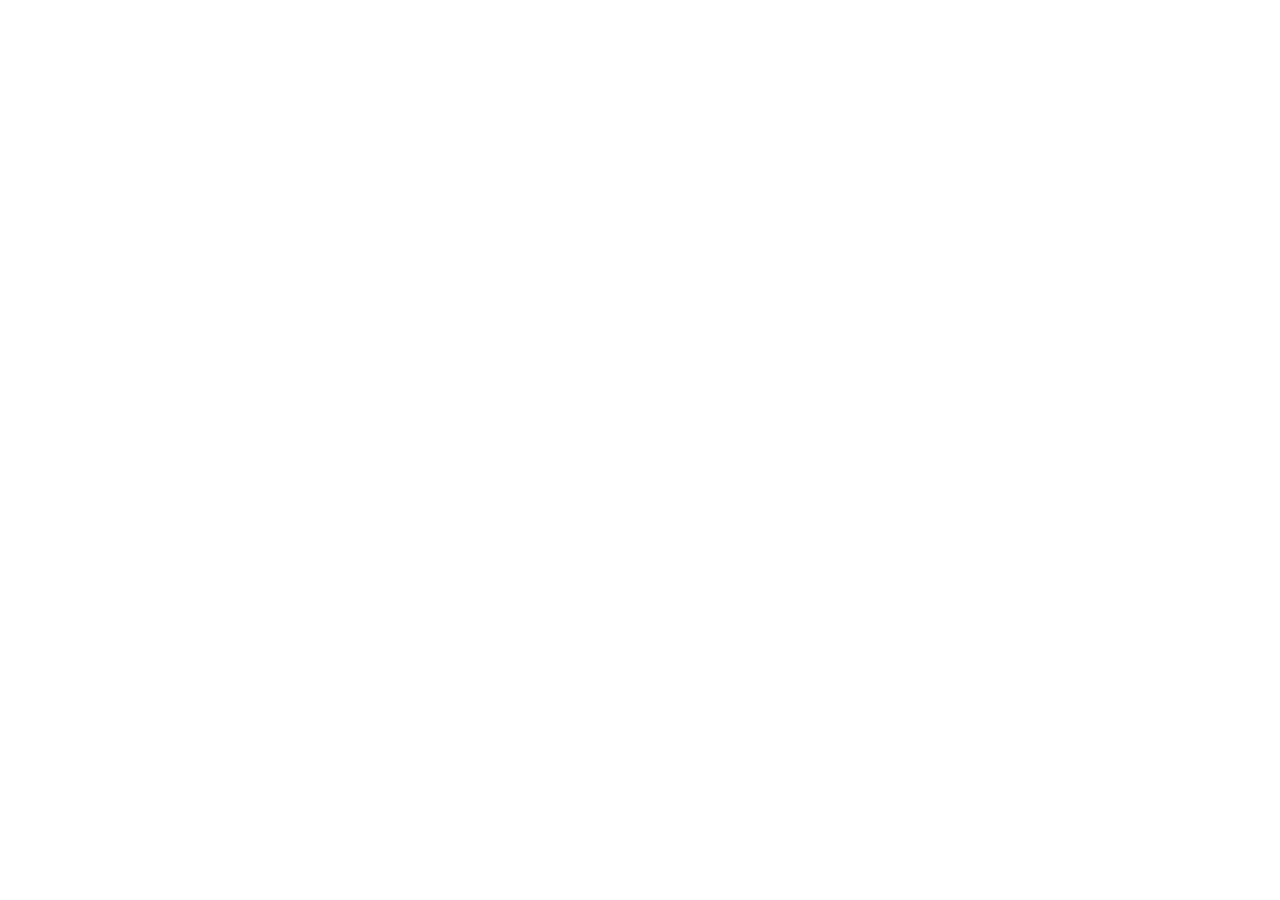
==== tic-tac-toe/index.html @ 5d944796 "Tic Tac Toe set up" ====
<!doctype html>
<html lang="en">
  <head>
    <meta charset="UTF-8" />
    <meta name="viewport" content="width=device-width, initial-scale=1.0" />
    <title>TicTacToe</title>
    <link rel="stylesheet" href="style.css" />
    <script src="script.js" defer></script>
  </head>
  <body></body>
</html>
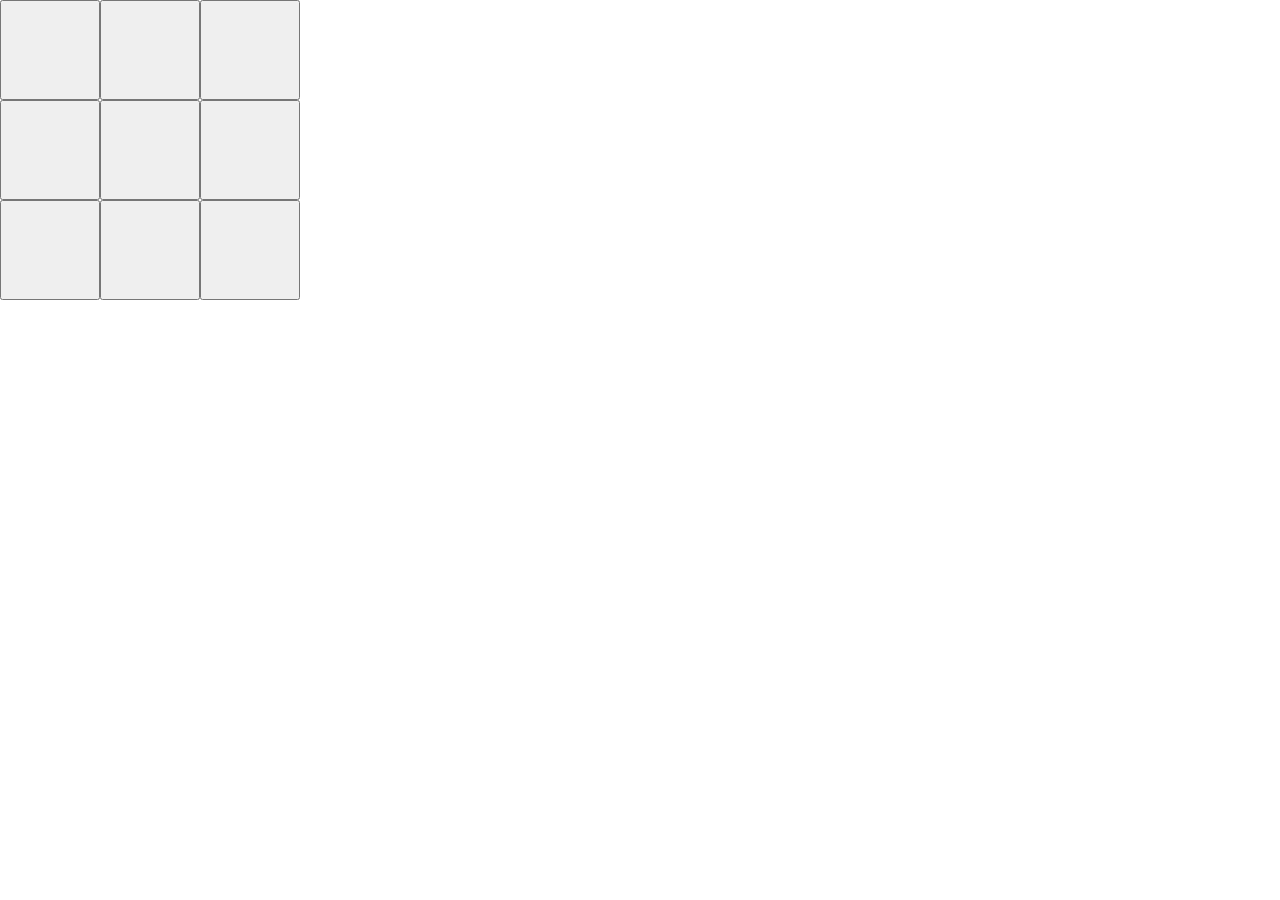
==== commit 9d314b1f: "tic-tac-toe: add board rendering" ====
--- a/tic-tac-toe/index.html
+++ b/tic-tac-toe/index.html
@@ -7,5 +7,17 @@
     <link rel="stylesheet" href="style.css" />
     <script src="script.js" defer></script>
   </head>
-  <body></body>
+  <body>
+    <div id="board">
+      <button class="cell" data-index="0"></button
+      ><button class="cell" data-index="1"></button
+      ><button class="cell" data-index="2"></button
+      ><button class="cell" data-index="3"></button
+      ><button class="cell" data-index="4"></button
+      ><button class="cell" data-index="5"></button
+      ><button class="cell" data-index="6"></button
+      ><button class="cell" data-index="7"></button
+      ><button class="cell" data-index="8"></button>
+    </div>
+  </body>
 </html>
--- a/tic-tac-toe/style.css
+++ b/tic-tac-toe/style.css
@@ -0,0 +1,11 @@
+* {
+    margin: 0;
+    padding: 0;
+    box-sizing: border-box;
+}
+
+#board {
+    display: grid;
+    grid-template-columns: repeat(3, 100px);
+    grid-template-rows: repeat(3, 100px);
+}
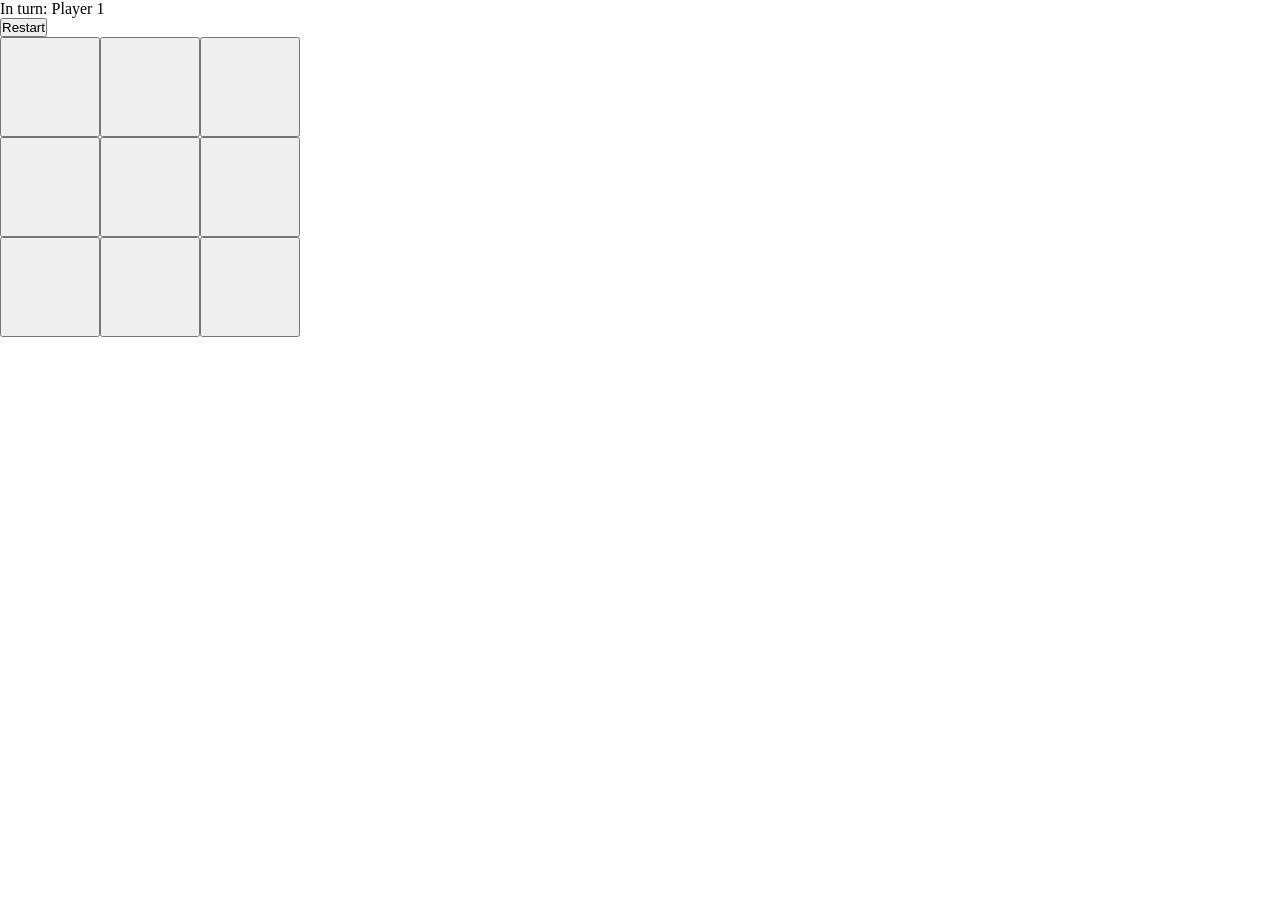
==== commit 00b1d83f: "tic-tac-toe: add game status and restart" ====
--- a/tic-tac-toe/index.html
+++ b/tic-tac-toe/index.html
@@ -8,6 +8,11 @@
     <script src="script.js" defer></script>
   </head>
   <body>
+    <div class="control-bar">
+      <p id="status"></p>
+      <button id="restart-button">Restart</button>
+    </div>
+
     <div id="board">
       <button class="cell" data-index="0"></button
       ><button class="cell" data-index="1"></button
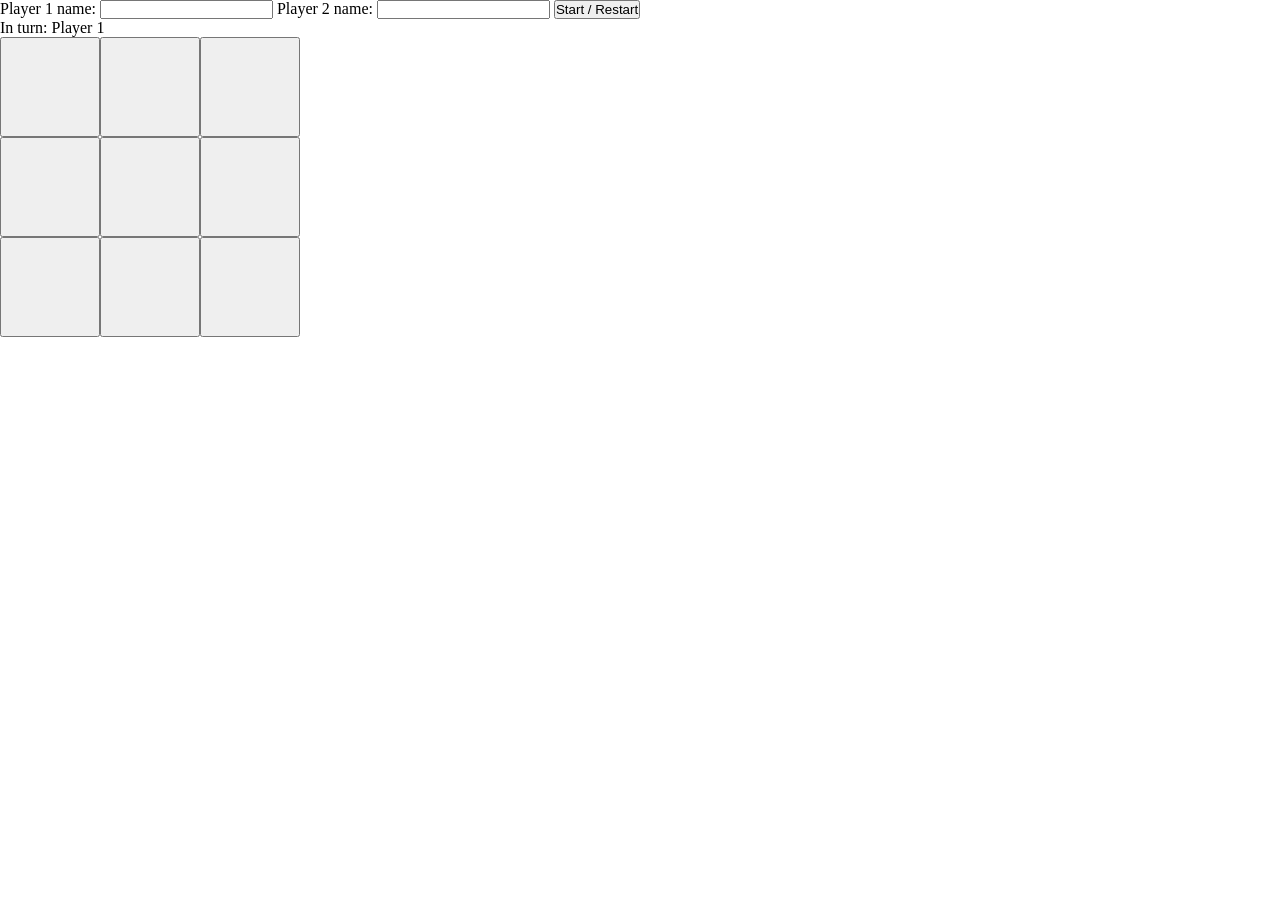
==== commit 02ce47c8: "tic-tac-toe: add player names form" ====
--- a/tic-tac-toe/index.html
+++ b/tic-tac-toe/index.html
@@ -9,8 +9,14 @@
   </head>
   <body>
     <div class="control-bar">
+      <form id="player-form">
+        <label for="name1">Player 1 name:</label>
+        <input type="text" name="name1" id="name1" />
+        <label for="name2">Player 2 name:</label>
+        <input type="text" name="name2" id="name2" />
+        <button type="submit">Start / Restart</button>
+      </form>
       <p id="status"></p>
-      <button id="restart-button">Restart</button>
     </div>
 
     <div id="board">
